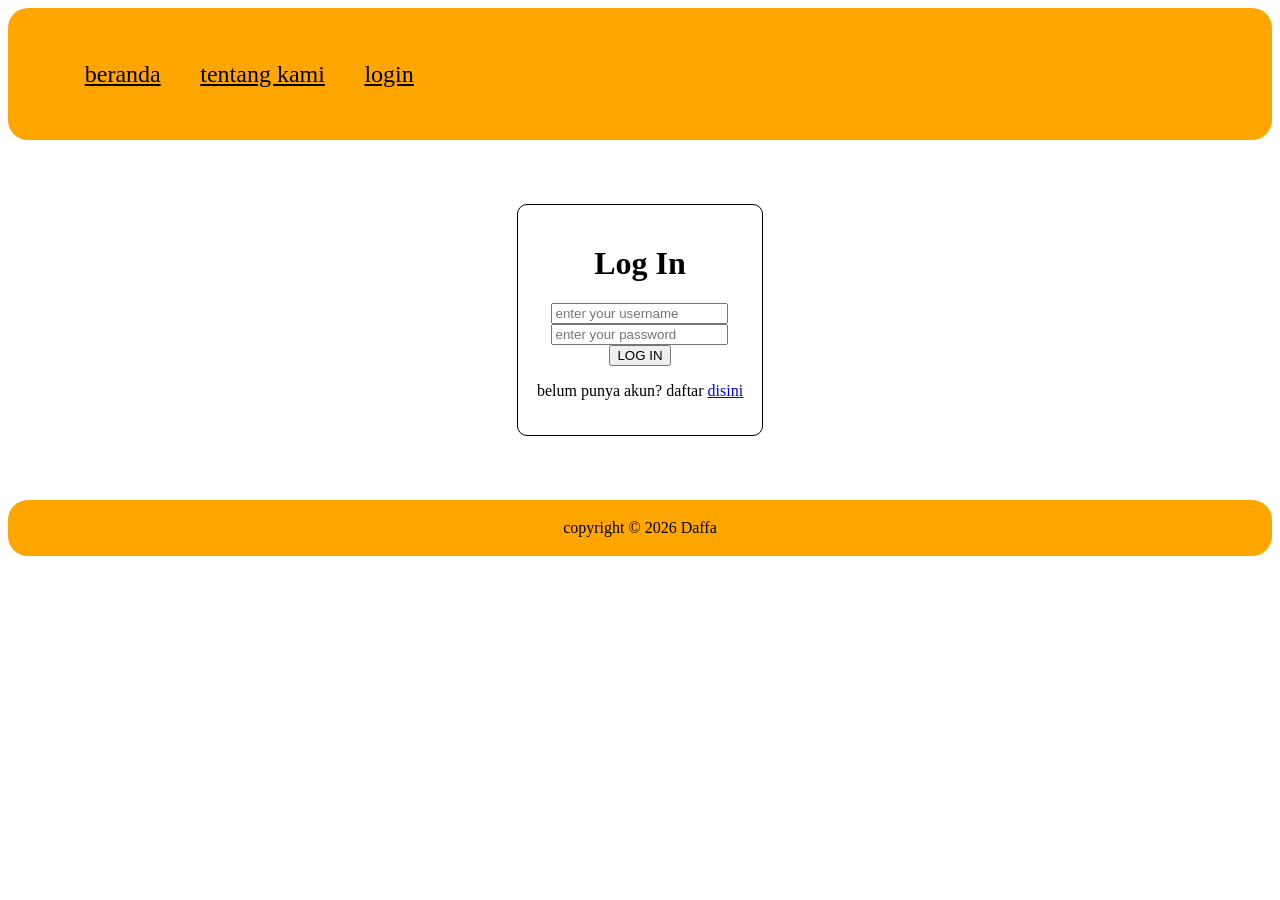
==== login.html @ 88f8481f "Add files via upload" ====
<!DOCTYPE html>
<html lang="en">
<head>
    <meta charset="UTF-8">
    <meta name="viewport" content="width=device-width, initial-scale=1.0">
    <title>Document</title>
    <link rel="stylesheet" href="style.css">
    <link rel="stylesheet" href="mobile.css">
</head>
<body>
    <div id="ppp">
        <ul>
            <li><a href="index.html">beranda</a></li>
            <li><a href="about.html">tentang kami</a></li>
            <li><a href="login.html">login</a></li>
        </ul> 
    </div>
    <form action="">
        <h1>Log In </h1>
        <input type="text" placeholder="enter your username">
        <br>
        <input type="password" placeholder="enter your password">
        <br>
        <button>LOG IN</button>
        <p>belum punya akun? daftar <a href="signup.html">disini</a></p>
    </form>
    <div id="footer">
        copyright &copy; 2026 Daffa
    </div>
</body>
</html>
---- style.css ----
li {
    display: inline-block;
    background-color: orange;
    padding: 1.5%;

    a{
        font-size: 24px;
        color: black;
    }
}

#ppp {
    background-color: orange;
    padding: 1.5%;
    border-radius: 20px;
    
}

.container {
    display: flex;
    gap: 25px;
    overflow-x: scroll;
    scrollbar-width: none;

    div{

        img {
            width: 300px;
            height: 150px;
        }

    }
}

.products {
    display: grid;
    grid-template-columns: repeat(3, auto);
    justify-content: center;
    gap: 40px;
    overflow-x: scroll;
    scrollbar-width: none; 
    grid-template-columns: auto auto auto;
    
    div{
        border: 1px #000000 solid;
        width: 300px;
        padding: 1.5%;

        img{
            width: 100%;
            height: 150px;
        }
    }
}

#content {
    padding: 1.5%;
}

.center {
    text-align: center;
}

.justify {
    text-align: justify;
}

p.center, p.justify{
    font-size: 24px;
}

iframe{
    margin: 0 auto;
}

#footer {
    background-color: orange;
    padding: 1.5%;
    margin: 1.5% 0;
    border-radius: 20px;
    text-align: center;
}

form {
 background-color: white;
 border: 1px black solid;
 padding: 1.5%;
 text-align: center;   
 width: fit-content;
 margin: 5% auto;
 border-radius: 10px;
}
---- mobile.css ----
@media (max-width: 600px){
    .products {
        grid-template-columns: auto auto;
    }

    .container {
        div {
            img {
                width: 150px;
            }
        }
    }

    p.center, p.justify{
        font-size: 16px;
    }
    li {

        a{
            font-size: 16px;
        }
    }

}
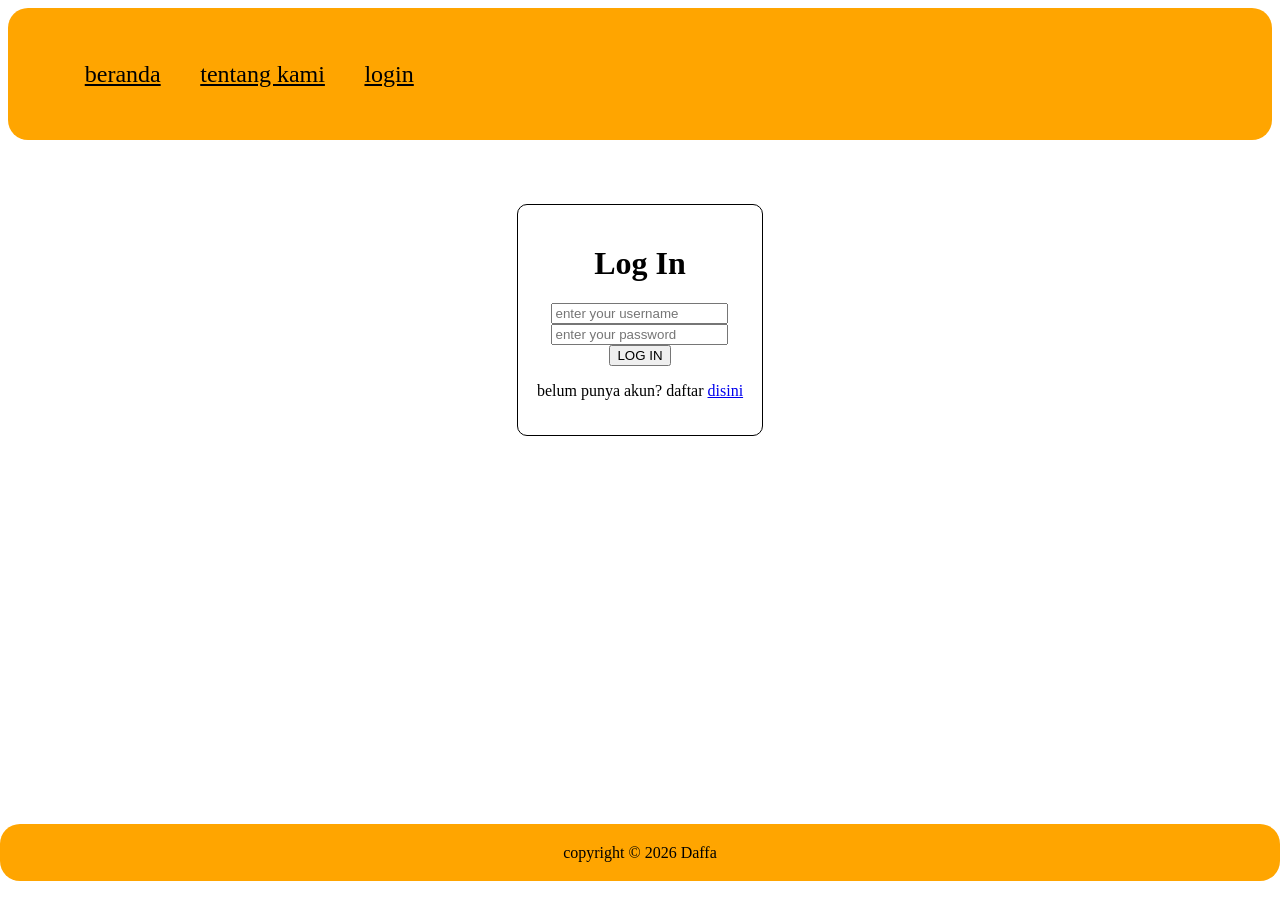
==== commit ec661352: "Add files via upload" ====
--- a/login.html
+++ b/login.html
@@ -17,14 +17,14 @@
     </div>
     <form action="">
         <h1>Log In </h1>
-        <input type="text" placeholder="enter your username">
+        <input type="text" placeholder="enter your username" required>
         <br>
-        <input type="password" placeholder="enter your password">
+        <input type="password" placeholder="enter your password" required>
         <br>
         <button>LOG IN</button>
         <p>belum punya akun? daftar <a href="signup.html">disini</a></p>
     </form>
-    <div id="footer">
+    <div id="footer" style="position: absolute; bottom: 0; right: 0; left: 0;">
         copyright &copy; 2026 Daffa
     </div>
 </body>
--- a/style.css
+++ b/style.css
@@ -1,3 +1,7 @@
+html,body{
+    scroll-behavior:smooth;
+}
+
 li {
     display: inline-block;
     background-color: orange;
@@ -23,7 +27,9 @@
     scrollbar-width: none;
 
     div{
-
+        border: 1px black solid;
+        padding: 1.5%;
+        border-radius: 20px;
         img {
             width: 300px;
             height: 150px;
@@ -89,4 +95,16 @@
  width: fit-content;
  margin: 5% auto;
  border-radius: 10px;
+}
+
+#nama {
+    border: 1px black solid;
+    padding: 1.5%;
+    border-radius: 100%;
+    font-size: 24px;
+    text-decoration: none;
+    position: fixed;
+    bottom: 10px;
+    right: 10px;
+    background-color: white;
 }
--- a/mobile.css
+++ b/mobile.css
@@ -1,6 +1,9 @@
 @media (max-width: 600px){
     .products {
         grid-template-columns: auto auto;
+        div{
+            width: 250px;
+        }
     }
 
     .container {
